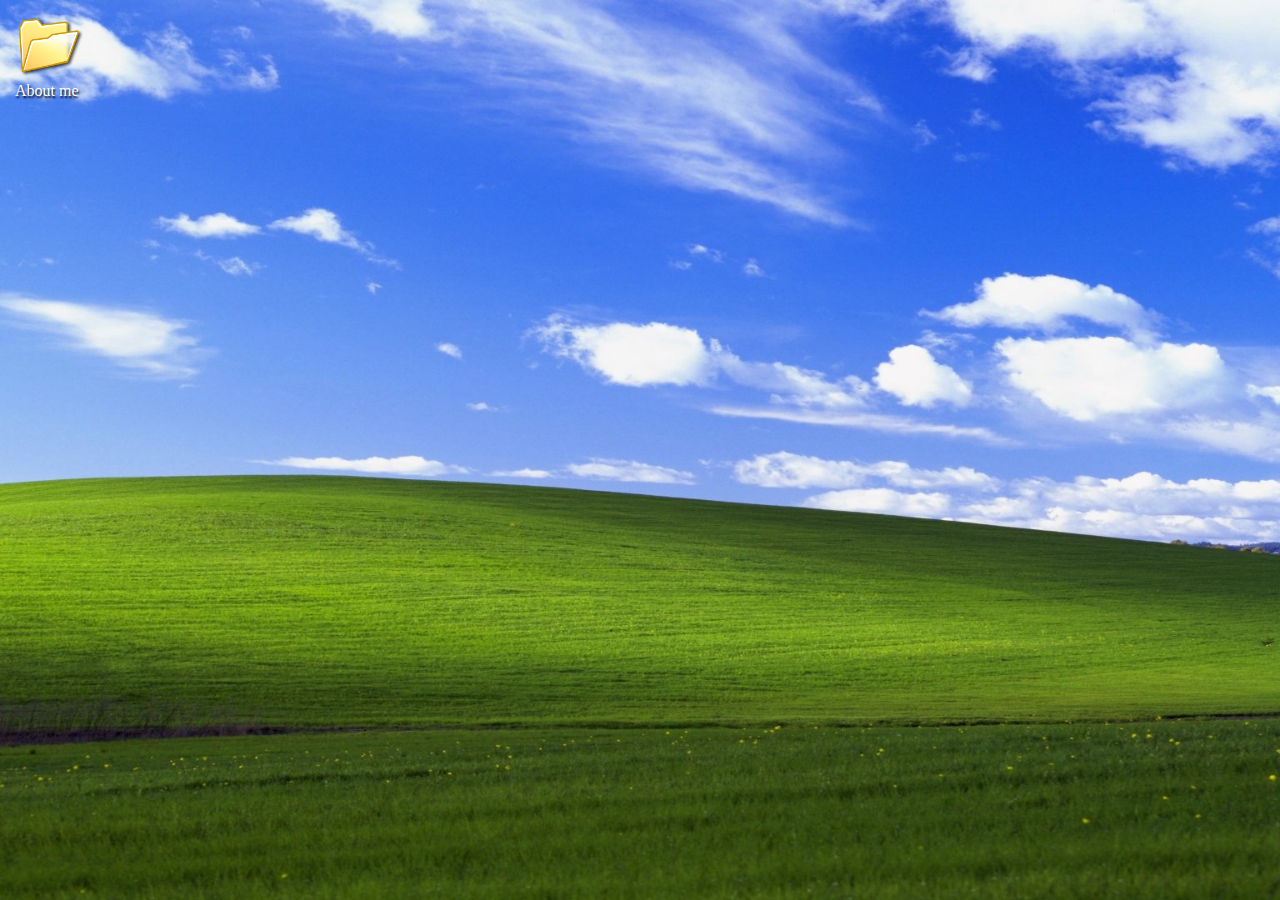
==== index.html @ eed24581 "closing window feature, proper folder arrangement" ====
<!DOCTYPE html>
<html lang="en">
<head>
    <meta charset="UTF-8">
    <meta http-equiv="X-UA-Compatible" content="IE=edge">
    <meta name="viewport" content="width=device-width, initial-scale=1.0">
    <title>Drin's portfolio</title>
    <link rel="stylesheet" href="styles.css">
    <script src="script.js" async></script>
</head>
<body>
    <div class="folders_and_windows_container">
        <div class="folder_with_name">
            <img class="folder_icon" src="images/windows_folder_icon.png" draggable="false">
            <p class="folder_name">About me</p>
        </div>
    <div class="bar_window_container" id="about_me_window">
        <div class="window_bar">
            <div class="bar_right">
                <img src="images/ms_word_logo.jpg" width="30px" draggable="false">
                <p class="title">AboutMe - Microsoft Word</p>
            </div>
            <div class="bar_left">
                <button class="control-buttons" id="minimize-about">
                    <img src="images/minimize.png" draggable="false" width="25px">
                </button>
                <button class="control-buttons" id="windowed-about">
                    <img src="images/windowed.png" draggable="false" width="25px">
                </button>
                <button class="control-buttons" id="close-about">
                    <img src="images/close.png" draggable="false" width="25px">
                </button>
            </div>
        </div>
        <iframe id="google_docs" src="https://docs.google.com/document/d/e/2PACX-1vRqhxLlEXHjdckrAwvORW7I1GGWkCXg7Re0S8Y2fVVAqB6CS3D8kcPfJ2nBnRYhNgzRod3wstEbHp4Y/pub?embedded=true"></iframe>
    </div>
    </div>
</body>
</html>
---- styles.css ----
* {
    margin: 0;
    padding: 0;
    box-sizing: border-box;
}
html {
    background: url(images/xp_wallpaper_phone.jpg) no-repeat center fixed;
    background-size: cover;
}

.bar_window_container { 
    border: 5px solid #245DDA;
    border-top-right-radius: 10px;
    border-top-left-radius: 10px;
    overflow: hidden;
    margin: 0 auto;
    scale: 0.9;
}


.window_bar {
    display: flex;
    justify-content: space-between;
    align-items: center;
    background-color: #245DDA;
    padding-left: 5px;
    padding-right: 5px;
    padding-top: 0px;
    padding-bottom: 0px;
}
.bar_right {
    display: flex;
    align-items: center;
    gap: 5px;
}

.bar_left {
    display: block;
}

.control-buttons{
    filter: brightness(100%);
    transition: 0.1s;
    color: transparent;
    border-color: transparent;
    cursor: pointer;
    background-color: transparent;
    width: 24px;
    padding: 0;
}
.control-buttons:hover{
    filter:brightness(110%);
    transition: 0.1s;
}
.control-buttons:active{
    filter: brightness(80%);
}

.title {
    color: whitesmoke;
    font-size: 15px;
    font-weight: bold;
    margin: 0;
    text-shadow: 1px 1px 1px rgb(0, 0, 0);
}

#google_docs {
    background-color: white;
    width: 100%;
    height: 500px;
    margin: 0;
    max-width: 700px;
    margin-bottom: -5px; /*removing default bottom gap from <iframe>*/
}

.folder_icon{ /*Dont display folders on small screens*/
    display: none;
}

.folder_name {
    display: none;
}

/*CSS for tablets*/
@media only screen and (min-width: 768px) {
    
}

/*CSS for PC's*/
@media only screen and (min-width: 1000px) {
   html {
    background: url(images/xp_wallpaper.jpg)no-repeat center fixed;
    background-size: cover;
   }

   .bar_window_container {
    scale: 1;
    display: none;
    width: 700px;
    height: 500px;

}

.folder_with_name {
    display: flex;
    flex-direction: column;
    margin-left: 15px;
    margin-top: 10px;

}

.folder_icon {
    display: block;
    width: 72px;
}

.folder_name {
    display: block;
    color: white;
    text-shadow: 1px 2px 2px rgb(0, 0, 0);
}

.folders_and_windows_container {
    display: flex;
}
}

/*CSS for 16:10 displays*/
@media only screen and (min-height: 1200px) {
    html {
        background: url(images/xp_wallpaper_1200.jpg)no-repeat center fixed;
        background-size: cover;
    }

    .bar_window_container {
        scale: 1;
    }
}
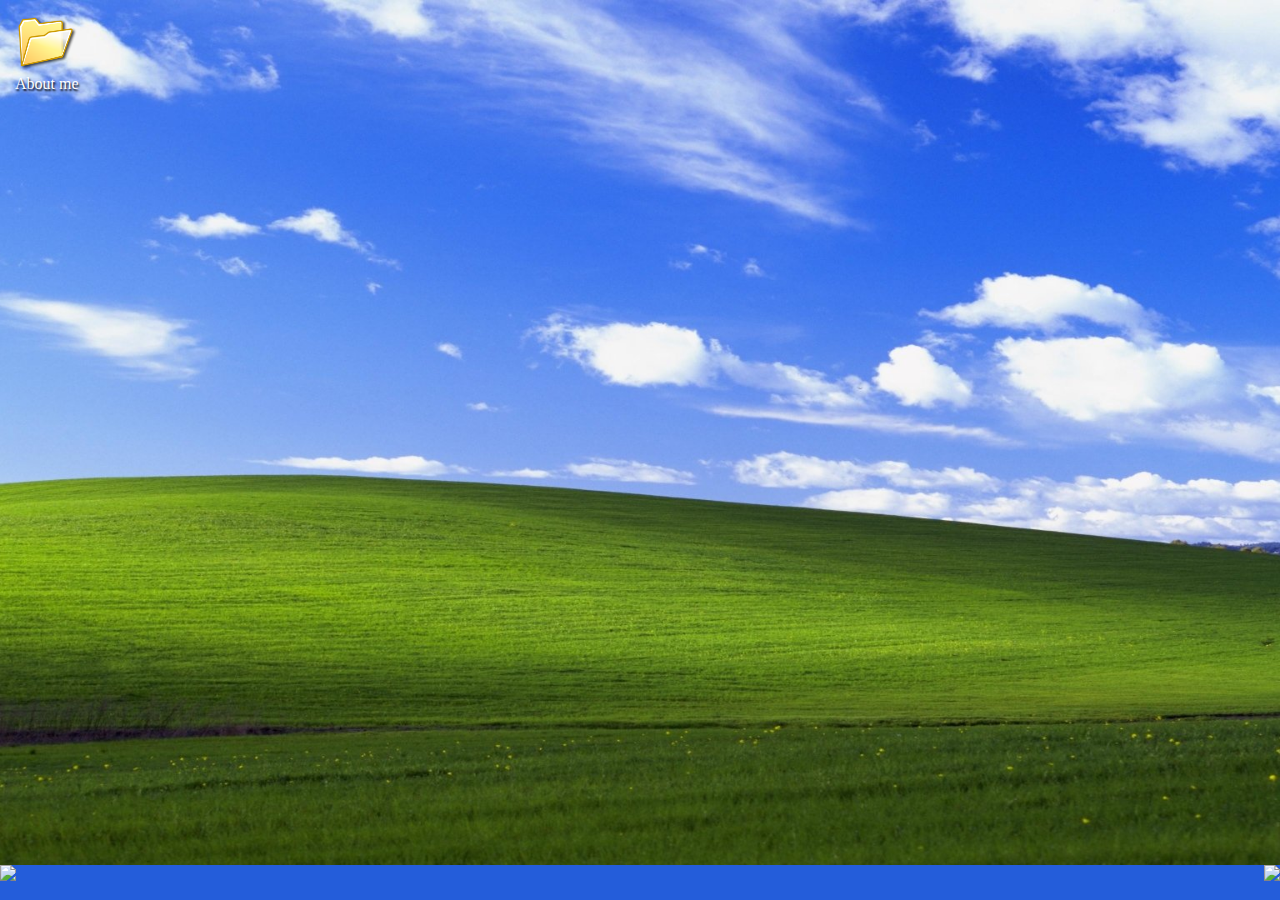
==== commit 7c6bdf23: "customized word file" ====
--- a/index.html
+++ b/index.html
@@ -10,30 +10,118 @@
 </head>
 <body>
     <div class="folders_and_windows_container">
-        <div class="folder_with_name">
+        <div class="folder_with_name" id="about_me_folder">
             <img class="folder_icon" src="images/windows_folder_icon.png" draggable="false">
             <p class="folder_name">About me</p>
         </div>
-    <div class="bar_window_container" id="about_me_window">
-        <div class="window_bar">
-            <div class="bar_right">
-                <img src="images/ms_word_logo.jpg" width="30px" draggable="false">
-                <p class="title">AboutMe - Microsoft Word</p>
+
+        <div class="bar_window_container" id="about_me_window">
+            <div class="window_bar">
+                <div class="bar_right">
+                    <img src="images/windows_folder_icon.png" width="30px" draggable="false">
+                    <p class="title">C:\About me</p>
+                </div>
+                <div class="bar_left">
+                    <button class="control-buttons" id="minimize-about-folder">
+                        <img src="images/minimize.png" draggable="false" width="25px">
+                    </button>
+                    <button class="control-buttons" id="windowed-about-folder">
+                        <img src="images/windowed.png" draggable="false" width="25px">
+                    </button>
+                    <button class="control-buttons close_button" id="close-about-folder">
+                        <img src="images/close.png" draggable="false" width="25px">
+                    </button>
+                </div>
             </div>
-            <div class="bar_left">
-                <button class="control-buttons" id="minimize-about">
-                    <img src="images/minimize.png" draggable="false" width="25px">
-                </button>
-                <button class="control-buttons" id="windowed-about">
-                    <img src="images/windowed.png" draggable="false" width="25px">
-                </button>
-                <button class="control-buttons" id="close-about">
-                    <img src="images/close.png" draggable="false" width="25px">
-                </button>
+            <div class="folders_in_folder">
+                <div class="about_me_file" id="about_me_file">
+                    <img src="images/ms_word_logo.jpg" width="70px" draggable="false">
+                    <p>About me</p>
+                </div>
+                <div class="my_picture" id="my_picture_file">
+                    <img src="images/windows_photo_icon.png" width="70px" height="70px" draggable="false">
+                    <p>My picture</p>
+                </div>
             </div>
         </div>
-        <iframe id="google_docs" src="https://docs.google.com/document/d/e/2PACX-1vRqhxLlEXHjdckrAwvORW7I1GGWkCXg7Re0S8Y2fVVAqB6CS3D8kcPfJ2nBnRYhNgzRod3wstEbHp4Y/pub?embedded=true"></iframe>
+    
+
+        <div class="bar_window_container" id="about_me_MS">
+            <div class="window_bar">
+                <div class="bar_right">
+                    <img src="images/ms_word_logo.jpg" width="30px" draggable="false">
+                    <p class="title">AboutMe - Microsoft Word</p>
+                </div>
+                <div class="bar_left">
+                    <button class="control-buttons" id="minimize-about-file">
+                        <img src="images/minimize.png" draggable="false" width="25px">
+                    </button>
+                    <button class="control-buttons" id="windowed-about-file">
+                        <img src="images/windowed.png" draggable="false" width="25px">
+                    </button>
+                    <button class="control-buttons close_button" id="close-about-file">
+                        <img src="images/close.png" draggable="false" width="25px">
+                    </button>
+                </div>
+            </div>
+            <div id="about_me_text">
+            <div id="about_me_header">
+                <div id="title_and_paragraph">
+                    <p id="about_me_title">About me</p><br>
+                    <p>Lorem ipsum dolor sit amet, consectetur adipiscing elit. Sed sed nulla volutpat, faucibus elit in, suscipit magna. 
+                    Sed venenatis dui eget libero dapibus,
+                    </p>
+                </div>
+                <img src="images/foto_matura.jpg" width="140px">
+            </div>
+                mut feugiat dolor egestas.Quisque posuere facilisis felis, vitae pretium magna 
+                consectetur eget. Phasellus scelerisque sapien quis malesuada maximus. Phasellus placerat urna mi. Pellentesque erat lectus,
+                mollis id lorem eu, rhoncus luctus diam. Praesent sit amet tincidunt arcu. Donec nisi lacus, venenatis at commodo id, pulvinar 
+                sit amet erat. Vivamus posuere libero sed feugiat malesuada. Ut ac tellus at lacus scelerisque placerat nec in lectus. Cras in 
+                sapien a dui vehicula bibendum in eget massa. Aenean ac diam dignissim, efficitur felis vel, tempus tellus. Interdum et malesuada 
+                fames ac ante ipsum primis in faucibus.
+                <br>
+                Proin efficitur volutpat velit sit amet varius. Integer venenatis accumsan nisi. Cras pharetra turpis quis vehicula ullamcorper. 
+                Suspendisse hendrerit ante in risus malesuada auctor. Nam faucibus non eros a interdum. Phasellus quam urna, volutpat quis libero 
+                sed, placerat consectetur ipsum. Vivamus ac consectetur ante. Donec non nibh eu nisl dictum molestie. Morbi egestas quam in ligula 
+                mattis, sed venenatis eros malesuada. Nulla quis nisi ut tellus scelerisque pellentesque. Duis dapibus, augue volutpat pharetra mollis, 
+                nulla ante eleifend sapien, ut egestas orci elit vitae felis. Etiam fermentum volutpat risus.
+                <br><br>
+                Sed vulputate ex eu est sagittis venenatis. Phasellus eu interdum nulla, in auctor orci. Morbi dictum mauris at viverra tincidunt. 
+                Curabitur id eros iaculis, porta tellus non, gravida diam. Cras aliquet ipsum augue, nec pellentesque leo porttitor eu. Curabitur 
+                iaculis efficitur justo a semper. Donec quis eros sed est blandit pharetra. Nunc eu arcu in risus luctus bibendum id a felis. Vivamus 
+                ac libero mauris. Mauris et dignissim neque, vitae vestibulum lacus. Interdum et malesuada fames ac ante ipsum primis in faucibus. 
+                Nunc sit amet porta quam. Quisque elementum ornare tortor, ut porttitor felis molestie vel. Nam quam urna, posuere mattis porta vel, 
+                ornare vel erat. Nam consequat auctor orci vel congue. Maecenas at luctus velit.
+            </div>
+        </div>
+
+        <div class="bar_window_container" id="about_me_photo">
+            <div class="window_bar">
+                <div class="bar_right">
+                    <img src="images/windows_photo_icon.png" width="30px" draggable="false">
+                    <p class="title">My picture - photo viewer</p>
+                </div>
+                <div class="bar_left">
+                    <button class="control-buttons" id="minimize-about-picture">
+                        <img src="images/minimize.png" draggable="false" width="25px">
+                    </button>
+                    <button class="control-buttons" id="windowed-about-picture">
+                        <img src="images/windowed.png" draggable="false" width="25px">
+                    </button>
+                    <button class="control-buttons close_button" id="close-about-picture">
+                        <img src="images/close.png" draggable="false" width="25px">
+                    </button>
+                </div>
+            </div>
+            <div id="centering_picture">
+            <img id="foto_matura" src="images/foto_matura.jpg">
+            </div>
+        </div>
     </div>
-    </div>
+    <footer id="footer">
+            <img id="start_button" src="images/start_button.png">
+            <img id="tray_bar" src="images/tray_bar.png">
+    </footer>
 </body>
 </html>--- a/styles.css
+++ b/styles.css
@@ -13,8 +13,10 @@
     border-top-right-radius: 10px;
     border-top-left-radius: 10px;
     overflow: hidden;
+    max-width: 700px;
     margin: 0 auto;
     scale: 0.9;
+    background-color: white;
 }
 
 
@@ -43,22 +45,24 @@
     transition: 0.1s;
     color: transparent;
     border-color: transparent;
-    cursor: pointer;
     background-color: transparent;
     width: 24px;
     padding: 0;
-}
-.control-buttons:hover{
+    pointer-events: none; /*diable buttons on phone and tablet*/
+}
+.close_button:hover{
     filter:brightness(110%);
     transition: 0.1s;
-}
-.control-buttons:active{
+    cursor: pointer;
+}
+.close_button:active{
     filter: brightness(80%);
+    cursor: pointer;
 }
 
 .title {
     color: whitesmoke;
-    font-size: 15px;
+    font-size: 17px;
     font-weight: bold;
     margin: 0;
     text-shadow: 1px 1px 1px rgb(0, 0, 0);
@@ -80,10 +84,39 @@
 .folder_name {
     display: none;
 }
-
-/*CSS for tablets*/
-@media only screen and (min-width: 768px) {
-    
+#about_me_MS {
+    display: block;
+}
+#about_me_window {
+    display: none;
+}
+#about_me_title{
+    font-size: 60px;
+    text-align: center;
+    margin-bottom: -25px;
+}
+#about_me_header {
+    display: flex;
+    justify-content: space-between;
+    align-items: flex-start;
+}
+#about_me_text {
+    overflow: scroll;
+    font-size: 25px;
+    height: 500px;
+}
+#foto_matura {
+    width: 100%;
+    height: 70%;
+}
+#centering_picture{
+    display: flex;
+    justify-content: center;
+    background-color: black;
+}
+
+#footer {
+  display: none;
 }
 
 /*CSS for PC's*/
@@ -92,6 +125,9 @@
     background: url(images/xp_wallpaper.jpg)no-repeat center fixed;
     background-size: cover;
    }
+   .control-buttons{
+    pointer-events: all; /*re-enable buttons on PC*/
+   }
 
    .bar_window_container {
     scale: 1;
@@ -111,18 +147,69 @@
 
 .folder_icon {
     display: block;
-    width: 72px;
+    width: 65px;
 }
 
 .folder_name {
     display: block;
     color: white;
     text-shadow: 1px 2px 2px rgb(0, 0, 0);
+    font-size:medium;
 }
 
 .folders_and_windows_container {
     display: flex;
 }
+
+.folders_in_folder {
+    display: flex;
+    align-items: flex-start;
+    margin: 13px;
+    gap: 20px;
+}
+#about_me_MS{
+    display: none;
+    position: absolute;
+    top: 50%;
+    left: 50%;
+    transform: translate(-50%, -50%);
+}
+
+#about_me_photo {
+    max-width: 345px;
+    height: 383px;
+    position: absolute;
+    top: 50%;
+    left: 50%;
+    transform: translate(-50%, -50%);
+}
+
+#footer {
+    position: absolute;
+    bottom: 0;
+    height: 35px;
+    left: 0;
+    right: 0;
+    background-color: #245DDA;
+    display: flex;
+    justify-content: space-between;  
+}
+#start_button {
+    height: 35px;
+}
+#tray_bar {
+    height: 35px;
+}
+#about_me_window {
+    position: absolute;
+    top: 50%;
+    left: 50%;
+    transform: translate(-50%, -50%);
+}
+.bar_window_container.active{
+    z-index: 9999;
+}
+
 }
 
 /*CSS for 16:10 displays*/
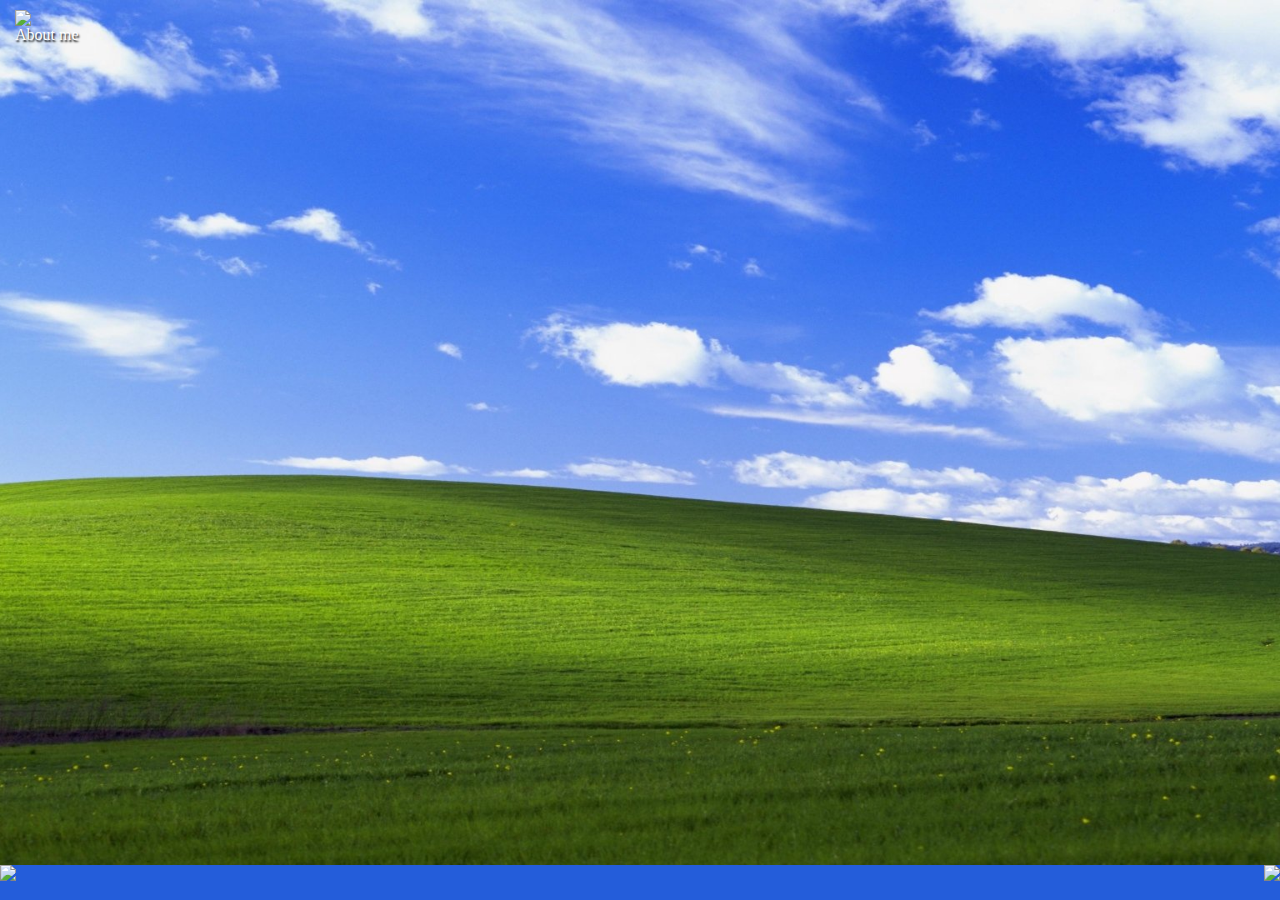
==== commit 3be1d977: "made window draggable" ====
--- a/index.html
+++ b/index.html
@@ -9,45 +9,14 @@
     <script src="script.js" async></script>
 </head>
 <body>
-    <div class="folders_and_windows_container">
-        <div class="folder_with_name" id="about_me_folder">
-            <img class="folder_icon" src="images/windows_folder_icon.png" draggable="false">
+    <div class="fodlers_and_windows_container">
+        <div class="folder_with_name" id="about_me_file">
+            <img class="folder_icon" src="images/ms_word_logo.jpg">
             <p class="folder_name">About me</p>
         </div>
 
-        <div class="bar_window_container" id="about_me_window">
-            <div class="window_bar">
-                <div class="bar_right">
-                    <img src="images/windows_folder_icon.png" width="30px" draggable="false">
-                    <p class="title">C:\About me</p>
-                </div>
-                <div class="bar_left">
-                    <button class="control-buttons" id="minimize-about-folder">
-                        <img src="images/minimize.png" draggable="false" width="25px">
-                    </button>
-                    <button class="control-buttons" id="windowed-about-folder">
-                        <img src="images/windowed.png" draggable="false" width="25px">
-                    </button>
-                    <button class="control-buttons close_button" id="close-about-folder">
-                        <img src="images/close.png" draggable="false" width="25px">
-                    </button>
-                </div>
-            </div>
-            <div class="folders_in_folder">
-                <div class="about_me_file" id="about_me_file">
-                    <img src="images/ms_word_logo.jpg" width="70px" draggable="false">
-                    <p>About me</p>
-                </div>
-                <div class="my_picture" id="my_picture_file">
-                    <img src="images/windows_photo_icon.png" width="70px" height="70px" draggable="false">
-                    <p>My picture</p>
-                </div>
-            </div>
-        </div>
-    
-
         <div class="bar_window_container" id="about_me_MS">
-            <div class="window_bar">
+            <div class="window_bar" id="about_me_bar">
                 <div class="bar_right">
                     <img src="images/ms_word_logo.jpg" width="30px" draggable="false">
                     <p class="title">AboutMe - Microsoft Word</p>
@@ -65,13 +34,13 @@
                 </div>
             </div>
             <div id="about_me_text">
-            <div id="about_me_header">
-                <div id="title_and_paragraph">
-                    <p id="about_me_title">About me</p><br>
-                    <p>Lorem ipsum dolor sit amet, consectetur adipiscing elit. Sed sed nulla volutpat, faucibus elit in, suscipit magna. 
-                    Sed venenatis dui eget libero dapibus,
-                    </p>
-                </div>
+                <div id="about_me_header">
+                    <div id="title_and_paragraph">
+                        <p id="about_me_title">About me</p><br>
+                        <p>Lorem ipsum dolor sit amet, consectetur adipiscing elit. Sed sed nulla volutpat, faucibus elit in, suscipit magna. 
+                            Sed venenatis dui eget libero dapibus,
+                        </p>
+                    </div>
                 <img src="images/foto_matura.jpg" width="140px">
             </div>
                 mut feugiat dolor egestas.Quisque posuere facilisis felis, vitae pretium magna 
@@ -96,29 +65,9 @@
             </div>
         </div>
 
-        <div class="bar_window_container" id="about_me_photo">
-            <div class="window_bar">
-                <div class="bar_right">
-                    <img src="images/windows_photo_icon.png" width="30px" draggable="false">
-                    <p class="title">My picture - photo viewer</p>
-                </div>
-                <div class="bar_left">
-                    <button class="control-buttons" id="minimize-about-picture">
-                        <img src="images/minimize.png" draggable="false" width="25px">
-                    </button>
-                    <button class="control-buttons" id="windowed-about-picture">
-                        <img src="images/windowed.png" draggable="false" width="25px">
-                    </button>
-                    <button class="control-buttons close_button" id="close-about-picture">
-                        <img src="images/close.png" draggable="false" width="25px">
-                    </button>
-                </div>
-            </div>
-            <div id="centering_picture">
-            <img id="foto_matura" src="images/foto_matura.jpg">
-            </div>
-        </div>
+       
     </div>
+
     <footer id="footer">
             <img id="start_button" src="images/start_button.png">
             <img id="tray_bar" src="images/tray_bar.png">
--- a/styles.css
+++ b/styles.css
@@ -206,9 +206,6 @@
     left: 50%;
     transform: translate(-50%, -50%);
 }
-.bar_window_container.active{
-    z-index: 9999;
-}
 
 }
 
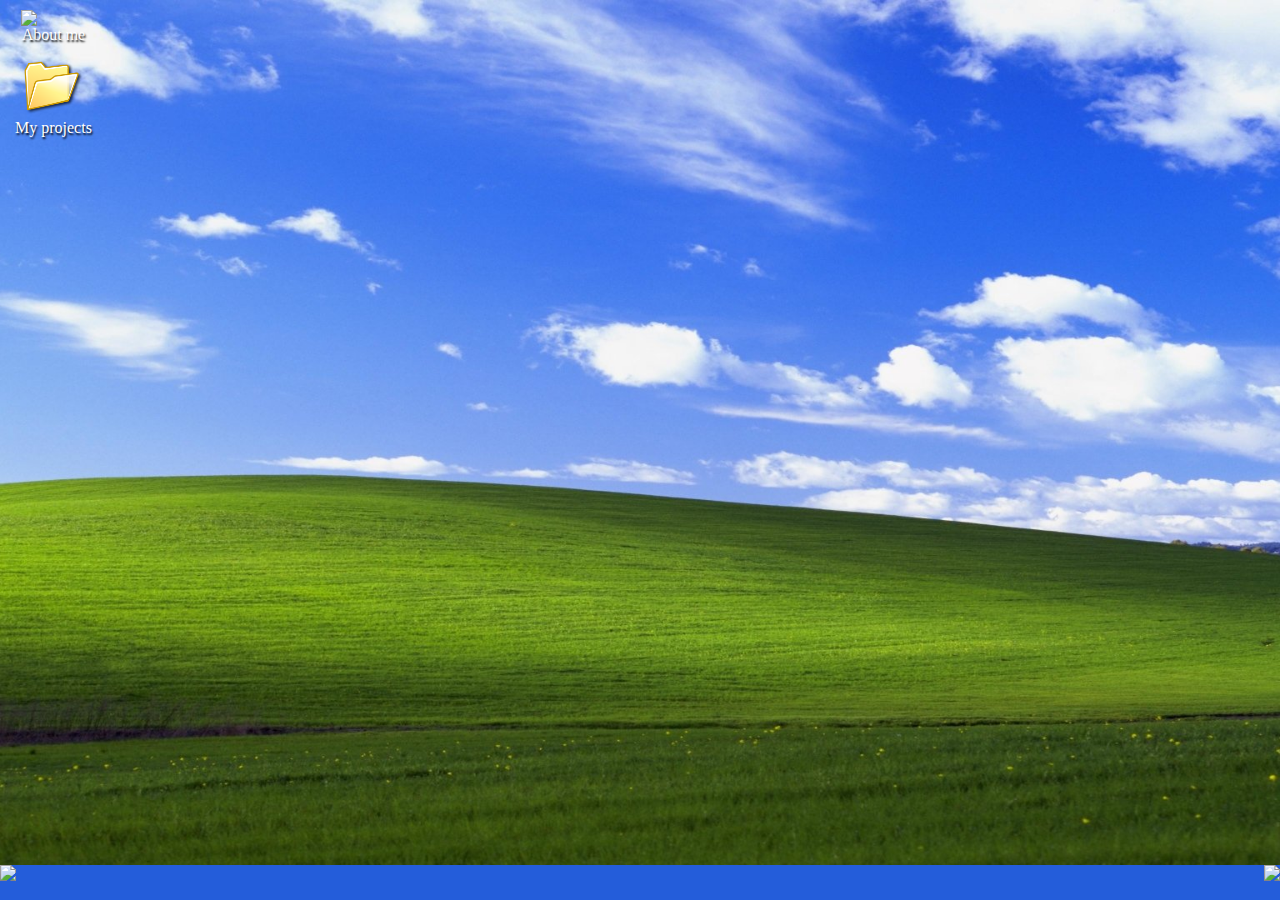
==== commit 6a4662de: "fixed paint app borders" ====
--- a/index.html
+++ b/index.html
@@ -9,10 +9,16 @@
     <script src="script.js" async></script>
 </head>
 <body>
-    <div class="fodlers_and_windows_container">
-        <div class="folder_with_name" id="about_me_file">
-            <img class="folder_icon" src="images/ms_word_logo.jpg">
-            <p class="folder_name">About me</p>
+    <div class="folders_and_windows_container">
+        <div class="folders_container">
+            <div class="folder_with_name" id="about_me_file">
+                <img class="folder_icon" src="images/ms_word_logo.jpg">
+                <p class="folder_name">About me</p>
+            </div>
+            <div class="folder_with_name" id="projects_folder">
+                <img class="folder_icon" src="images/windows_folder_icon.png">
+                <p class="folder_name">My projects</p>
+            </div>
         </div>
 
         <div class="bar_window_container" id="about_me_MS">
@@ -64,10 +70,88 @@
                 ornare vel erat. Nam consequat auctor orci vel congue. Maecenas at luctus velit.
             </div>
         </div>
+        <div class="bar_window_container" id="projects_window">
+            <div class="window_bar" id="projects_bar">
+                <div class="bar_right">
+                    <img src="images/windows_folder_icon.png" width="30px" draggable="false">
+                    <p class="title">My projects - folder</p>
+                </div>
+                <div class="bar_left">
+                    <button class="control-buttons" id="minimize-project">
+                        <img src="images/minimize.png" draggable="false" width="25px">
+                    </button>
+                    <button class="control-buttons" id="windowed-project">
+                        <img src="images/windowed.png" draggable="false" width="25px">
+                    </button>
+                    <button class="control-buttons close_button" id="close-project">
+                        <img src="images/close.png" draggable="false" width="25px">
+                    </button>
+                </div>
 
+            </div>
+        <div class="folders_in_folder">
+            <div class="folder_with_name">
+                <img class="folder_icon" id="paint_icon" src="images/paint-logo.png">
+                <p class="folder_in_folder_name">Paint</p>
+            </div>
+            <div class="folder_with_name">
+                <img class="folder_icon" id="game_icon" src="images/windows_game_icon.png">
+                <p class="folder_in_folder_name">RPS</p>
+            </div>
+        </div>
+        </div>
        
+        <div class="bar_window_container" id="paint_window">
+        <div class="window_bar" id="paint_bar">
+            <div class="bar_right">
+                <img src="images/paint-logo.png" width="30px" draggable="false">
+                <p class="title">untitled - Paint</p>
+            </div>
+            <div class="bar_left">
+                <button class="control-buttons" id="minimize-paint">
+                    <img src="images/minimize.png" draggable="false" width="25px">
+                </button>
+                <button class="control-buttons" id="windowed-paint">
+                    <img src="images/windowed.png" draggable="false" width="25px">
+                </button>
+                <button class="control-buttons close_button" id="close-paint">
+                    <img src="images/close.png" draggable="false" width="25px">
+                </button>
+            </div>
+
+        </div>
+        <div id="paint_frame">
+            <iframe id="paintIFrame" src=""></iframe>
+        </div>
+      </div>
+
+      <div class="bar_window_container" id="rps_window">
+        <div class="window_bar" id="rps_bar">
+            <div class="bar_right">
+                <img src="images/windows_game_icon.png" width="30px" draggable="false">
+                <p class="title">Rock, Paper, Scissors</p>
+            </div>
+            <div class="bar_left">
+                <button class="control-buttons" id="minimize-rps">
+                    <img src="images/minimize.png" draggable="false" width="25px">
+                </button>
+                <button class="control-buttons" id="windowed-rps">
+                    <img src="images/windowed.png" draggable="false" width="25px">
+                </button>
+                <button class="control-buttons close_button" id="close-rps">
+                    <img src="images/close.png" draggable="false" width="25px">
+                </button>
+            </div>
+
+        </div>
+        <div id="rps_frame">
+            <iframe id="rpsIFrame" src=""></iframe>
+        </div>
+      </div>
+
+
+
     </div>
-
     <footer id="footer">
             <img id="start_button" src="images/start_button.png">
             <img id="tray_bar" src="images/tray_bar.png">
--- a/styles.css
+++ b/styles.css
@@ -115,6 +115,13 @@
     background-color: black;
 }
 
+#projects_window{
+    display: none;
+}
+#paint_window{
+    display: none;
+}
+
 #footer {
   display: none;
 }
@@ -142,6 +149,7 @@
     flex-direction: column;
     margin-left: 15px;
     margin-top: 10px;
+    align-items: center;
 
 }
 
@@ -156,6 +164,10 @@
     text-shadow: 1px 2px 2px rgb(0, 0, 0);
     font-size:medium;
 }
+.folder_in_folder_name{
+    color: black;
+    font-size:medium;
+}
 
 .folders_and_windows_container {
     display: flex;
@@ -167,7 +179,18 @@
     margin: 13px;
     gap: 20px;
 }
+.folders_in_folder img {
+    width: 65px;
+}
 #about_me_MS{
+    display: none;
+    position: absolute;
+    top: 50%;
+    left: 50%;
+    transform: translate(-50%, -50%);
+}
+
+#projects_window{
     display: none;
     position: absolute;
     top: 50%;
@@ -206,6 +229,23 @@
     left: 50%;
     transform: translate(-50%, -50%);
 }
+#paint_window {
+    position: absolute;
+    top: 50%;
+    left: 50%;
+    transform: translate(-50%, -50%);
+    height: 805px; /* Adjusted to include the window bar height */
+    width: 691px;
+  }
+  
+  #paintIFrame {
+    position: absolute;
+    top: 30px; /* Offset the iframe by the height of the window bar */
+    left: 0;
+    width: 100%;
+    height: calc(100% - 30px); /* Adjust the height of the iframe to fit within the parent */
+    border: none;
+  }
 
 }
 
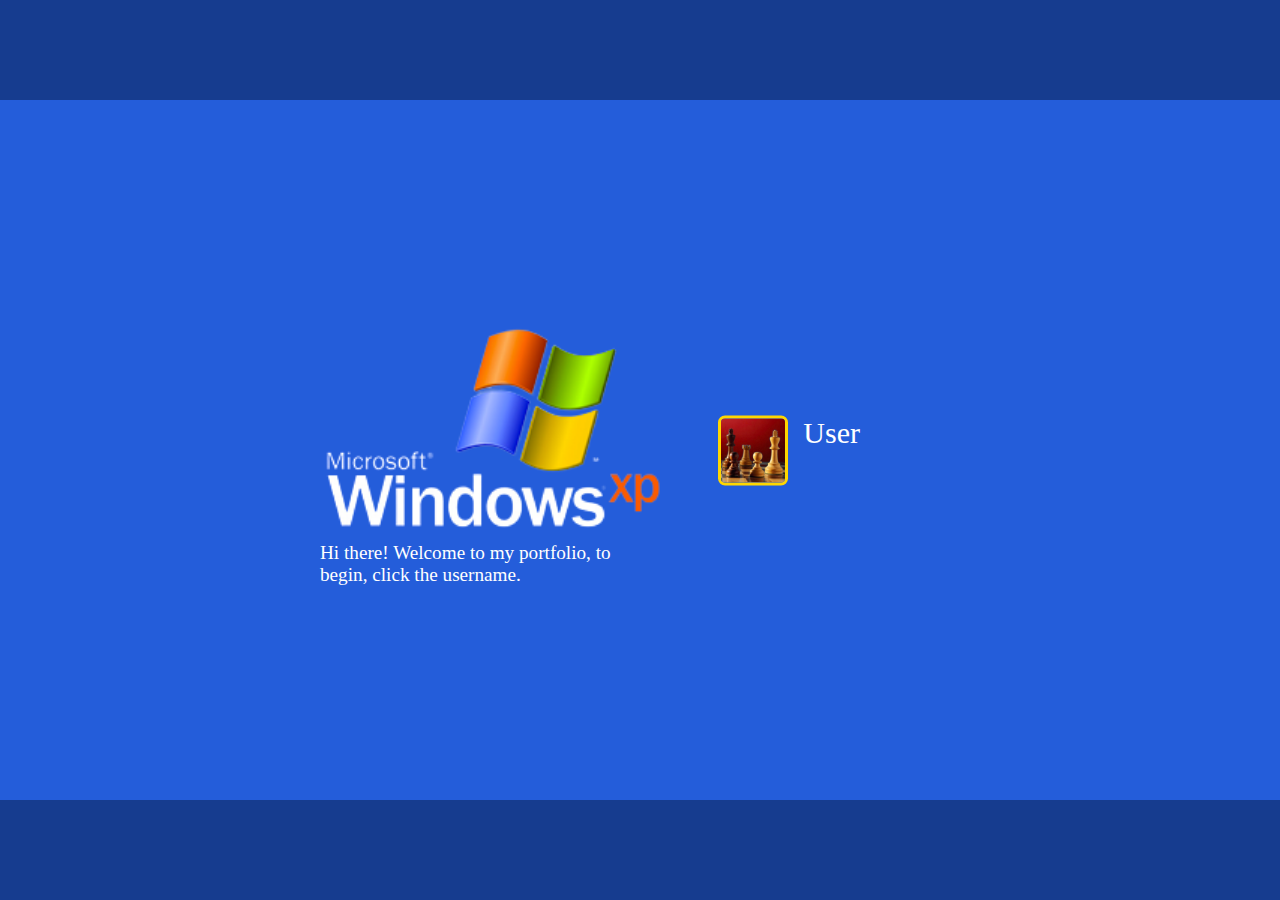
==== commit 947c7130: "added lock screen" ====
--- a/index.html
+++ b/index.html
@@ -9,6 +9,24 @@
     <script src="script.js" async></script>
 </head>
 <body>
+    <div id="lock_screen">
+        <div class="lock_screen_bars" id="top_bar"></div>
+        <div id="lock_screen_contents">
+            <div id="right">
+                <img id="windows_lockscreen_logo" src="images/windows_xp_logo.png">
+                <p id="click_username_text">Hi there! Welcome to my portfolio, to begin, click the username.</p>
+            </div>
+            <div id="left">
+                <div id="left_content">
+                    <img id="profile_pic" src="images/chess.jpg" width="70px" height="70px">
+                    <p id="user_name">User</p>
+                </div>
+            </div>
+        </div>
+        <div class="lock_screen_bars" id="bottom_bar"></div>
+    </div>
+
+
     <div class="folders_and_windows_container">
         <div class="folders_container">
             <div class="folder_with_name" id="about_me_file">
@@ -18,6 +36,10 @@
             <div class="folder_with_name" id="projects_folder">
                 <img class="folder_icon" src="images/windows_folder_icon.png">
                 <p class="folder_name">My projects</p>
+            </div>
+            <div class="folder_with_name" id="contact_me">
+                <img class="folder_icon" src="images/email_icon.png">
+                <p class="folder_name">Contact me</p>
             </div>
         </div>
 
@@ -149,6 +171,45 @@
         </div>
       </div>
 
+      <div class="bar_window_container" id="contact_window">
+        <div class="window_bar" id="email_bar">
+            <div class="bar_right">
+                <img src="images/email_icon.png" width="30px" draggable="false">
+                <p class="title">Contact me</p>
+            </div>
+            <div class="bar_left">
+                <button class="control-buttons" id="minimize-contact">
+                    <img src="images/minimize.png" draggable="false" width="25px">
+                </button>
+                <button class="control-buttons" id="windowed-contact">
+                    <img src="images/windowed.png" draggable="false" width="25px">
+                </button>
+                <button class="control-buttons close_button" id="close-contact">
+                    <img src="images/close.png" draggable="false" width="25px">
+                </button>
+            </div>
+
+        </div>
+        <div id="contact_container">
+            <form>
+                <div>
+                <label for="fname">First Name</label>
+                <input type="text" id="fname" name="firstname" placeholder="Your name..">
+                </div>
+                <div>
+                <label for="lname">Last Name</label>
+                <input type="text" id="lname" name="lastname" placeholder="Your last name..">
+                </div>
+                
+                <label for="subject">Subject</label>
+                <textarea id="subject" name="subject" style="height:170px"></textarea>
+            
+                <input type="submit" value="Submit">
+            
+              </form>
+        </div>
+      </div>
+
 
 
     </div>
--- a/styles.css
+++ b/styles.css
@@ -121,10 +121,68 @@
 #paint_window{
     display: none;
 }
+#rps_window{
+    display: none;
+}
+#contact_window{
+    display: none;
+}
 
 #footer {
   display: none;
 }
+#contact_container{
+    background-color: rgb(210, 210, 210);;
+    position: absolute;
+    top: 33px;
+    bottom: 0;
+    left: 0;
+    right: 0;
+}
+
+input[type=text], select, textarea {
+    width: 100%; 
+    padding: 12px; 
+    border: inset;
+    box-sizing: border-box; 
+    margin-top: 6px; 
+    margin-bottom: 16px; 
+    resize: vertical;
+  }
+
+  input[type=submit] {
+    background-color: #04AA6D;
+    color: white;
+    padding: 12px 20px;
+    border: inset;
+    cursor: pointer;
+  }
+  
+  input[type=submit]:hover {
+    background-color: #45a049;
+  }
+  
+  .container {
+    border-radius: 5px;
+    background-color: #f2f2f2;
+    padding: 20px;
+  }
+  #subject{
+    resize: none;
+    overflow: scroll;
+  }
+  #contact_container{
+    border: 10px solid rgb(210, 210, 210);
+  }
+  form {
+    font-size: 20px;
+    display: flex;
+    flex-direction: column;
+  }
+
+  #lock_screen{
+    display: none;
+  }
 
 /*CSS for PC's*/
 @media only screen and (min-width: 1000px) {
@@ -137,29 +195,36 @@
    }
 
    .bar_window_container {
-    scale: 1;
+    scale: 0.9;
     display: none;
     width: 700px;
     height: 500px;
 
 }
+.folders_container{
+    display: flex;
+    flex-direction: column;
+    gap: 15px;
+}
+
 
 .folder_with_name {
     display: flex;
     flex-direction: column;
-    margin-left: 15px;
-    margin-top: 10px;
+    padding: 10px;
     align-items: center;
-
+}
+.folder_with_name:hover{
+    background-color: rgba(0, 0, 0, 0.1);
 }
 
 .folder_icon {
-    display: block;
+    /*display: block;*/
     width: 65px;
 }
 
 .folder_name {
-    display: block;
+    /*display: block;*/
     color: white;
     text-shadow: 1px 2px 2px rgb(0, 0, 0);
     font-size:medium;
@@ -208,6 +273,7 @@
 }
 
 #footer {
+    display: none !important;
     position: absolute;
     bottom: 0;
     height: 35px;
@@ -247,7 +313,107 @@
     border: none;
   }
 
-}
+#rps_window {
+  position: absolute;
+  top: 50%;
+  left: 50%;
+  transform: translate(-50%, -50%);
+  width: 1060px;
+  height: 736px;
+  max-width: none !important;
+}
+
+#rps_frame {
+  position: relative;
+  width: 100%;
+  height: 100%;
+}
+
+#rpsIFrame {
+  width: 100%;
+  height: 100%;
+  border: none;
+}
+#contact_window{
+  position: absolute;
+  top: 50%;
+  left: 50%;
+  transform: translate(-50%, -50%);
+}
+#start_button:hover{
+    filter:brightness(110%);
+    transition: 0.1s;
+    cursor: pointer;
+}
+
+#lock_screen{
+    display: flex;
+    flex-direction: column;
+    position: fixed;
+    background-color: #245DDA;
+    top: 0;
+    left: 0;
+    width: 100%;
+    height: 100%;
+}
+#right{
+    display: flex;
+    flex-direction: column;
+    align-items: flex-end;
+}
+#left{
+    display: flex;
+    align-items: center;
+}
+#left_content{
+    display: flex;
+    align-items: flex-start;
+    gap: 15px;
+    padding: 15px;
+    padding-right: 100px;
+}
+#profile_pic{
+    border: 3px solid gold;
+    border-radius: 10%;
+}
+#left_content:hover{
+    cursor: pointer;
+    background-image: linear-gradient(to right,rgba(0, 0, 127, 0.5), rgba(111, 111, 255, 0.1));
+    border-radius: 5%;
+}
+#user_name{
+    color: white;
+    font-size: 30px;
+}
+#click_username_text{
+    font-size: larger;
+    color: white;
+}
+#windows_lockscreen_logo{
+    margin: 33px;
+    scale: 1.5;
+}
+#lock_screen_contents{
+    display: flex;
+    position: absolute;
+    gap: 50px;
+    top: 50%;
+    left: 50%;
+    transform: translate(-50%, -50%);
+}
+.lock_screen_bars{
+    padding: 50px;
+    background-color: #163c8f;
+}
+#bottom_bar {
+    position: fixed;
+    bottom: 0;
+    width: 100%;
+}
+
+
+}
+
 
 /*CSS for 16:10 displays*/
 @media only screen and (min-height: 1200px) {
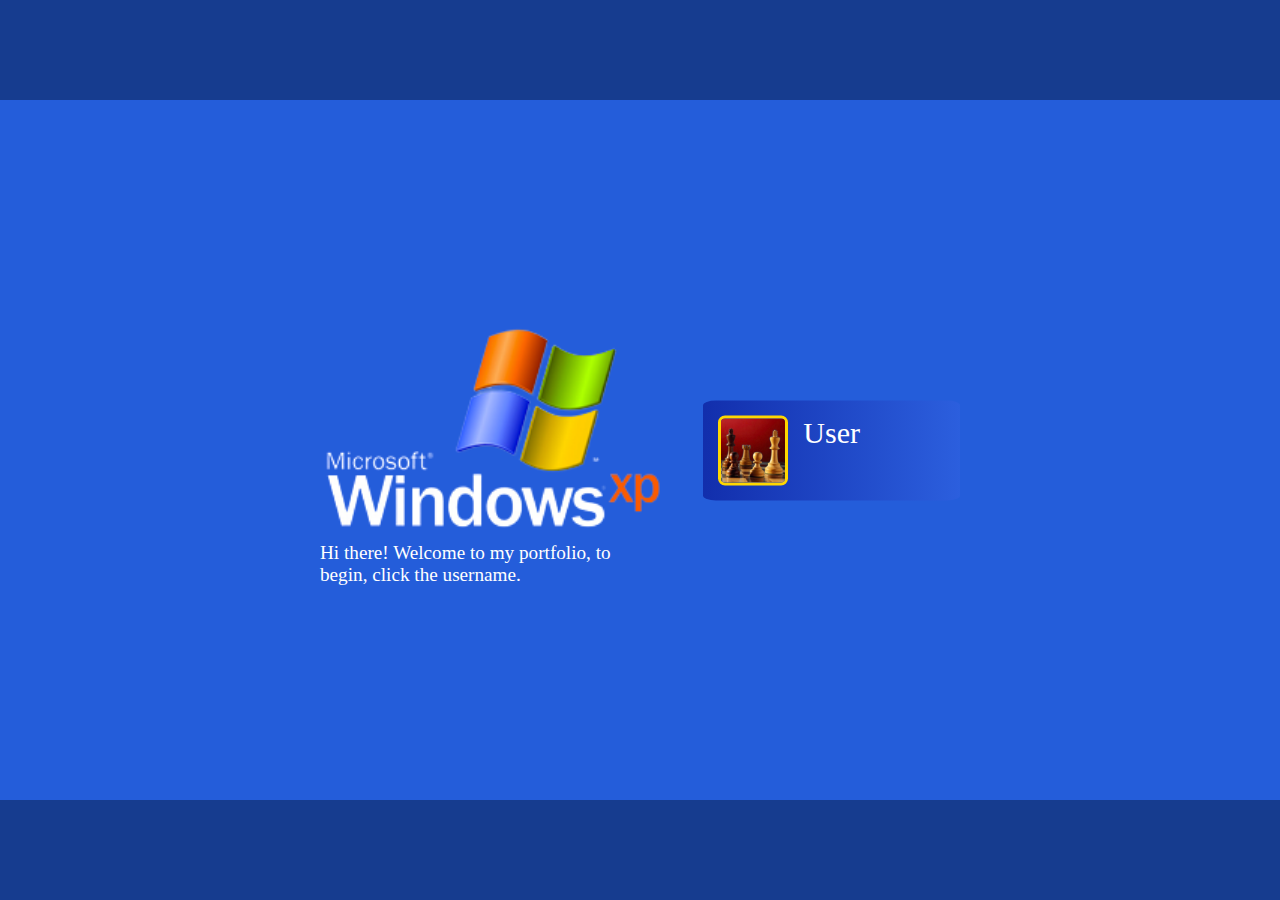
==== commit a6c0ca62: "added message sent to contact" ====
--- a/index.html
+++ b/index.html
@@ -64,32 +64,29 @@
             <div id="about_me_text">
                 <div id="about_me_header">
                     <div id="title_and_paragraph">
-                        <p id="about_me_title">About me</p><br>
-                        <p>Lorem ipsum dolor sit amet, consectetur adipiscing elit. Sed sed nulla volutpat, faucibus elit in, suscipit magna. 
-                            Sed venenatis dui eget libero dapibus,
+                        <p id="about_me_title">Hello there!</p><br>
+                        <p> Welcome to my portfolio, a unique Windows XP-themed showcase of my passion for computer science and software engineering. I'm Drin Kurtishi,
+                            a first-year student at the South East European University (SEEU) in Tetovo,
                         </p>
                     </div>
                 <img src="images/foto_matura.jpg" width="140px">
             </div>
-                mut feugiat dolor egestas.Quisque posuere facilisis felis, vitae pretium magna 
-                consectetur eget. Phasellus scelerisque sapien quis malesuada maximus. Phasellus placerat urna mi. Pellentesque erat lectus,
-                mollis id lorem eu, rhoncus luctus diam. Praesent sit amet tincidunt arcu. Donec nisi lacus, venenatis at commodo id, pulvinar 
-                sit amet erat. Vivamus posuere libero sed feugiat malesuada. Ut ac tellus at lacus scelerisque placerat nec in lectus. Cras in 
-                sapien a dui vehicula bibendum in eget massa. Aenean ac diam dignissim, efficitur felis vel, tempus tellus. Interdum et malesuada 
-                fames ac ante ipsum primis in faucibus.
-                <br>
-                Proin efficitur volutpat velit sit amet varius. Integer venenatis accumsan nisi. Cras pharetra turpis quis vehicula ullamcorper. 
-                Suspendisse hendrerit ante in risus malesuada auctor. Nam faucibus non eros a interdum. Phasellus quam urna, volutpat quis libero 
-                sed, placerat consectetur ipsum. Vivamus ac consectetur ante. Donec non nibh eu nisl dictum molestie. Morbi egestas quam in ligula 
-                mattis, sed venenatis eros malesuada. Nulla quis nisi ut tellus scelerisque pellentesque. Duis dapibus, augue volutpat pharetra mollis, 
-                nulla ante eleifend sapien, ut egestas orci elit vitae felis. Etiam fermentum volutpat risus.
-                <br><br>
-                Sed vulputate ex eu est sagittis venenatis. Phasellus eu interdum nulla, in auctor orci. Morbi dictum mauris at viverra tincidunt. 
-                Curabitur id eros iaculis, porta tellus non, gravida diam. Cras aliquet ipsum augue, nec pellentesque leo porttitor eu. Curabitur 
-                iaculis efficitur justo a semper. Donec quis eros sed est blandit pharetra. Nunc eu arcu in risus luctus bibendum id a felis. Vivamus 
-                ac libero mauris. Mauris et dignissim neque, vitae vestibulum lacus. Interdum et malesuada fames ac ante ipsum primis in faucibus. 
-                Nunc sit amet porta quam. Quisque elementum ornare tortor, ut porttitor felis molestie vel. Nam quam urna, posuere mattis porta vel, 
-                ornare vel erat. Nam consequat auctor orci vel congue. Maecenas at luctus velit.
+            Macedonia. As a computer science enthusiast, I am constantly eager to expand 
+            my knowledge and skills in the ever-evolving field of technology. My journey in this exciting realm began during my early years, when I discovered my 
+            fascination with computers and their limitless possibilities. Since then, I have been on an exciting path of exploration and learning.
+            <br><br>
+            Within this virtual desktop, you will find a collection of my projects neatly organized in folders. Each folder represents a unique project I have worked on, 
+            showcasing my dedication, creativity, and problem-solving abilities. Just like the familiar interface of Windows XP, clicking on each folder will reveal the 
+            details and outcomes of my endeavors. My ultimate goal is to become a proficient software engineer, creating innovative solutions that positively impact 
+            people's lives. With my foundation in computer science studies and my ongoing commitment to learning, I aim to contribute to the advancement of technology 
+            and make a meaningful difference in the world.
+            <br><br>
+            If you have any questions, inquiries, or simply want to connect, don't hesitate to reach out. You can easily find my contact details within this Windows 
+            XP-themed interface. I'm always excited to collaborate, exchange ideas, and be part of new and exciting projects. Thank you for visiting my portfolio, 
+            and I hope you enjoy exploring my projects as much as I enjoyed creating them. Together, let's embrace the ever-evolving world of technology and make a 
+            lasting impact. Best regards, Drin Kurtishi.
+            <br><br>
+      
             </div>
         </div>
         <div class="bar_window_container" id="projects_window">
@@ -191,7 +188,7 @@
 
         </div>
         <div id="contact_container">
-            <form>
+            <form id="contact_form">
                 <div>
                 <label for="fname">First Name</label>
                 <input type="text" id="fname" name="firstname" placeholder="Your name..">
@@ -204,14 +201,25 @@
                 <label for="subject">Subject</label>
                 <textarea id="subject" name="subject" style="height:170px"></textarea>
             
-                <input type="submit" value="Submit">
+                <input id="submit" type="submit" value="Submit">
             
               </form>
         </div>
       </div>
 
-
-
+      <div class="bar_window_container" id="message_sent">
+        <div class="window_bar" id="msg_sent_bar">
+            <div class="bar_right">
+                <img src="images/email_icon.png" width="30px" draggable="false">
+                <p class="title">Message notification</p>
+            </div>
+            <div class="bar_left">
+                <button class="control-buttons close_button" id="close_msg_sent">
+                    <img src="images/close.png" draggable="false" width="25px">
+                </button>
+            </div>
+      </div>
+      <p id="message_sent_text">Message sent succesfully, Thank you for reaching out! I appreciate your interest and will be in contact with you shortly.</p>
     </div>
     <footer id="footer">
             <img id="start_button" src="images/start_button.png">
--- a/styles.css
+++ b/styles.css
@@ -184,6 +184,16 @@
     display: none;
   }
 
+  #message_sent{
+    display: none;
+    width: 500px;
+    height: 300px;
+    position: absolute;
+    top: 50%;
+    left: 50%;
+    transform: translate(-50%, -50%);
+  }
+
 /*CSS for PC's*/
 @media only screen and (min-width: 1000px) {
    html {
@@ -205,26 +215,28 @@
     display: flex;
     flex-direction: column;
     gap: 15px;
+    margin-top: 15px;
 }
 
 
 .folder_with_name {
     display: flex;
     flex-direction: column;
-    padding: 10px;
+    padding: 5px 25px;
     align-items: center;
 }
 .folder_with_name:hover{
     background-color: rgba(0, 0, 0, 0.1);
+    cursor: pointer;
 }
 
 .folder_icon {
-    /*display: block;*/
+    display: block;
     width: 65px;
 }
 
 .folder_name {
-    /*display: block;*/
+    display: block;
     color: white;
     text-shadow: 1px 2px 2px rgb(0, 0, 0);
     font-size:medium;
@@ -248,7 +260,6 @@
     width: 65px;
 }
 #about_me_MS{
-    display: none;
     position: absolute;
     top: 50%;
     left: 50%;
@@ -273,7 +284,6 @@
 }
 
 #footer {
-    display: none !important;
     position: absolute;
     bottom: 0;
     height: 35px;
@@ -355,6 +365,7 @@
     left: 0;
     width: 100%;
     height: 100%;
+    z-index: 2; /*to hide footer*/
 }
 #right{
     display: flex;
@@ -371,6 +382,8 @@
     gap: 15px;
     padding: 15px;
     padding-right: 100px;
+    background-image: linear-gradient(to right,rgba(0, 0, 127, 0.5), rgba(111, 111, 255, 0.1));
+    border-radius: 5%;
 }
 #profile_pic{
     border: 3px solid gold;
@@ -378,8 +391,6 @@
 }
 #left_content:hover{
     cursor: pointer;
-    background-image: linear-gradient(to right,rgba(0, 0, 127, 0.5), rgba(111, 111, 255, 0.1));
-    border-radius: 5%;
 }
 #user_name{
     color: white;
@@ -410,10 +421,14 @@
     bottom: 0;
     width: 100%;
 }
-
-
-}
-
+ #message_sent{
+    width: 576px;
+    height: 223px;
+}
+#message_sent_text{
+    font-size: 38px;
+}
+}
 
 /*CSS for 16:10 displays*/
 @media only screen and (min-height: 1200px) {
